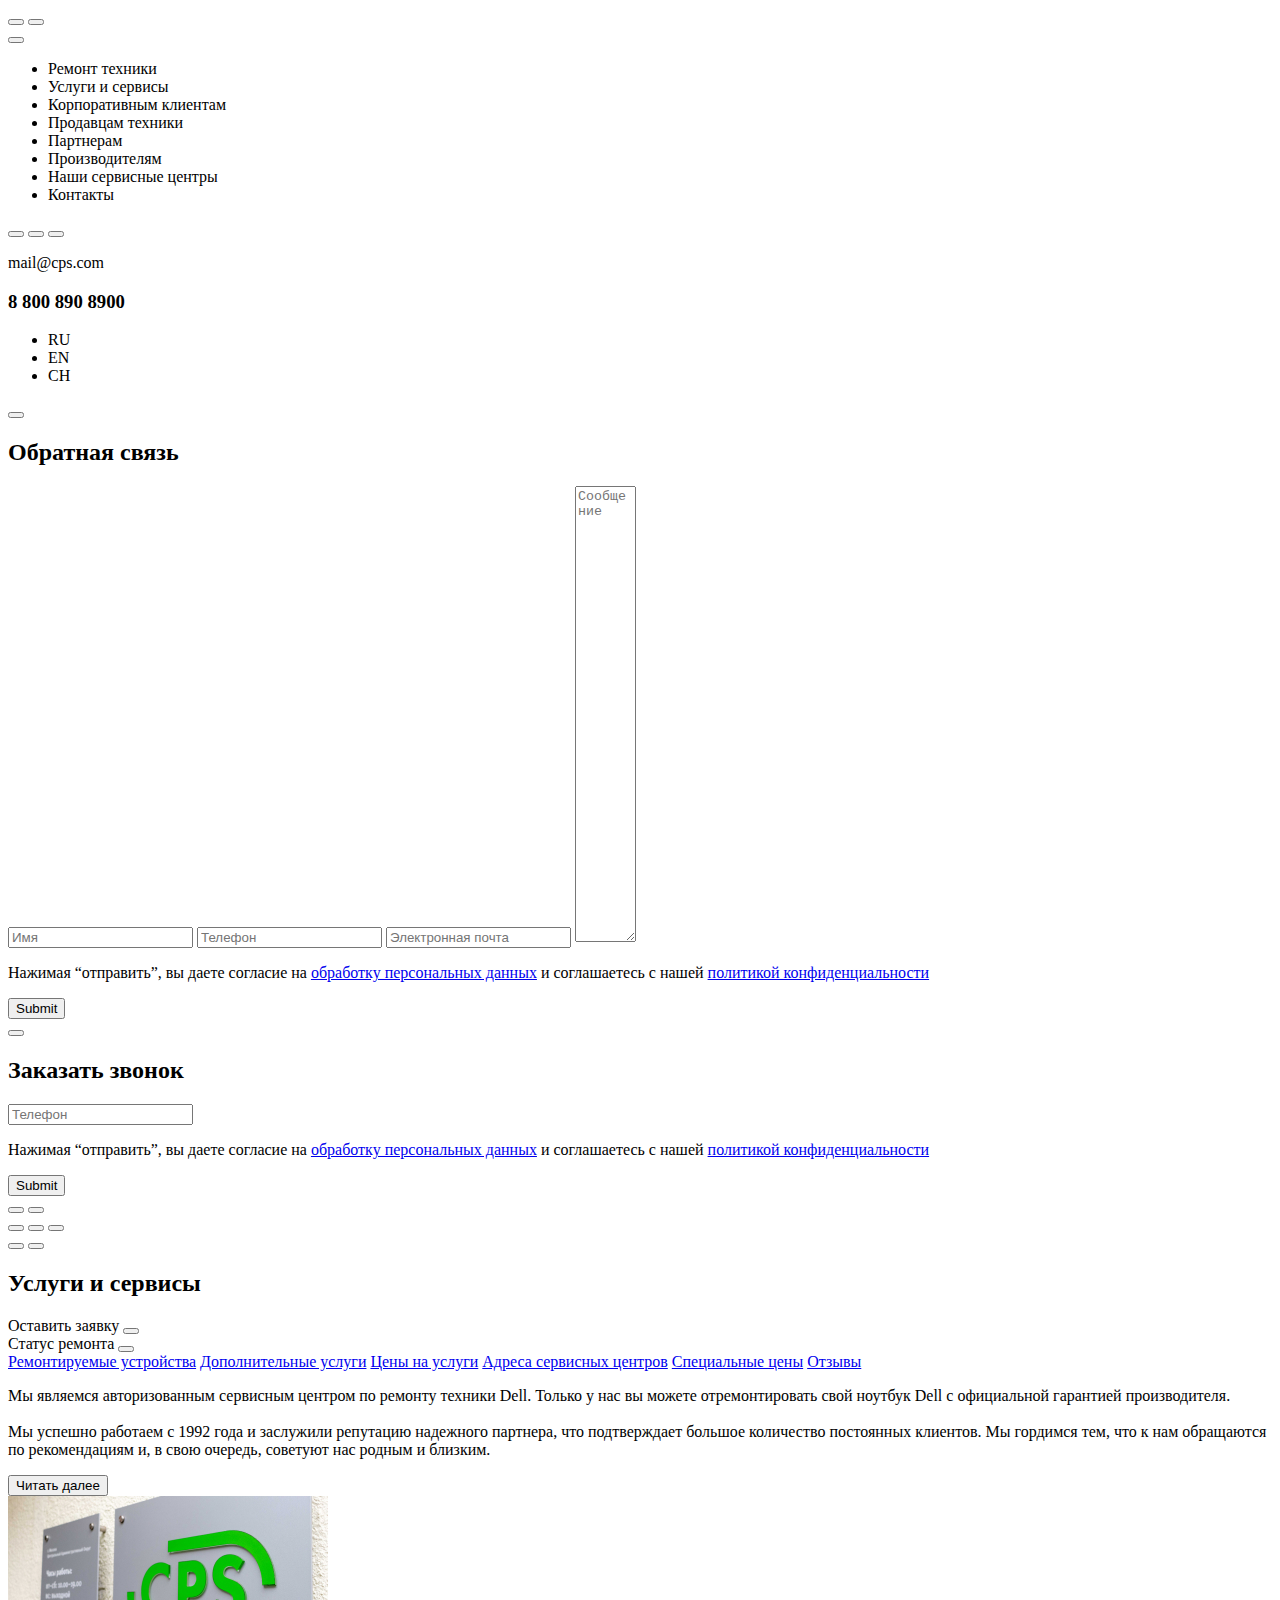
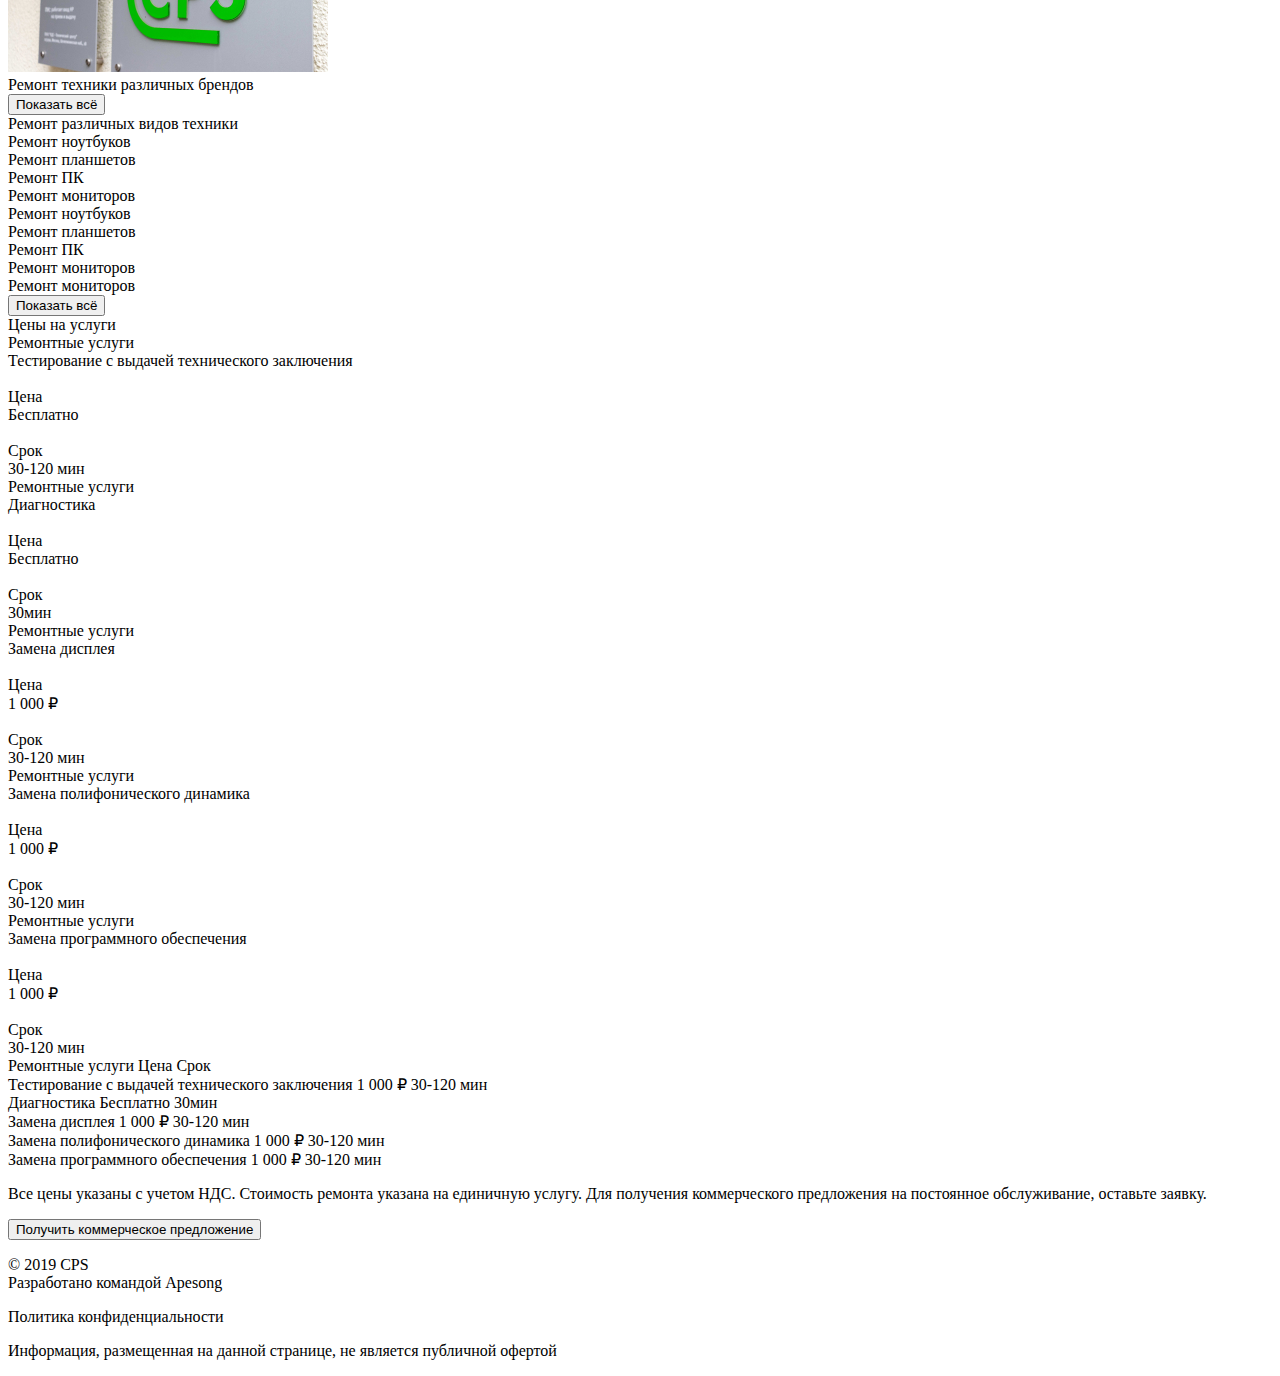
==== src/index.html @ 76c88a40 "add finally maket" ====
<!DOCTYPE html>
<html lang="ru">

<head>
    <meta charset="UTF-8">
    <meta name="viewport"
        content="width=device-width, user-scalable=no, initial-scale=1.0, maximum-scale=1.0, minimum-scale=1.0">
    <meta http-equiv="X-UA-Compatible" content="ie=edge">
    <title>CPS</title>
</head>

<body>
    <div class="wrapper">

        <section class="extra">
            <aside class="widget" id="sidebar">
                <header class="header">
                    <div class="header__left">
                        <button class="icons header__icons header__icons-close"></button>
                        <button class="header__logo"></button>
                    </div>
                    <div class="header__right"> <button class="icons header__icons header__icons-search"></button>
                    </div>
                </header>
                <div class="main">
                    <ul class="main__list">
                        <li class="main__list-active">Ремонт техники</li>
                        <li>Услуги и сервисы</li>
                        <li>Корпоративным клиентам</li>
                        <li>Продавцам техники</li>
                        <li>Партнерам</li>
                        <li>Производителям</li>
                        <li>Наши сервисные центры</li>
                        <li>Контакты</li>
                    </ul>
                </div>
                <footer class="footer-widjet">
                    <div class="footer-widjet__buttons">
                        <button class="icons footer-widjet__icons footer-widjet__icons-call modal-call"></button>
                        <button class="icons footer-widjet__icons footer-widjet__icons-chat modal-chat"></button>
                        <button class="icons footer-widjet__icons footer-widjet__icons-profile"></button>
                    </div>
                    <p class="footer-widjet__mail">mail@cps.com</p>
                    <h3 class="footer-widjet__telephone">8 800 890 8900</h3>
                    <ul class="footer-widjet__lang">
                        <li class="footer-widjet__list footer-widjet__list-active">
                            RU
                        </li>
                        <li class="footer-widjet__list">
                            EN
                        </li>
                        <li class="footer-widjet__list">
                            CH
                        </li>
                    </ul>
                </footer>
            </aside>
        </section>
        <section class="modal-extra">
            <aside class="modal">
                <div class="modal__header">
                    <button class="modal__button"></button>
                    <h2 class="modal__title">Обратная связь</h2>
                </div>
                <form class="modal-feedback" action="/" method="post">
                    <label>
                        <input class="input modal-feedback__input" type="text" name="name" placeholder="Имя" required />
                    </label>
                    <label>
                        <input class="input modal-feedback__input" type="tel" name="telephone" placeholder="Телефон"
                            required />
                    </label>
                    <label>
                        <input class="input modal-feedback__input" type="email" name="email"
                            placeholder="Электронная почта" />
                    </label>
                    <label>
                        <textarea class="input modal-feedback__input" name="message" id="message"
                            placeholder="Сообщение" cols="5" rows="30"></textarea>
                    </label>
                    <p class="modal-feedback__text">
                        Нажимая “отправить”, вы даете согласие на
                        <a class="modal-feedback__link" href="/">обработку
                            персональных данных</a>
                        и соглашаетесь с нашей
                        <a class="modal-feedback__link" href="/">
                            политикой конфиденциальности</a>
                    </p>
                    <input class="btn modal-feedback__btn" type="submit" />
                </form>
            </aside>
        </section>
        <section class="modal-extra-call">
            <aside class="modal">
                <div class="modal__header">
                    <button class="modal__button modal__button-call"></button>
                    <h2 class="modal__title modal-extra-call__title">Заказать звонок</h2>
                </div>
                <form class="modal-feedback" action="/" method="post">

                    <label>
                        <input class="input modal-feedback__input" type="tel" name="telephone" placeholder="Телефон"
                            required />
                    </label>
                    <p class="modal-feedback__text">
                        Нажимая “отправить”, вы даете согласие на
                        <a class="modal-feedback__link" href="/">обработку
                            персональных данных</a>
                        и соглашаетесь с нашей
                        <a class="modal-feedback__link" href="/">
                            политикой конфиденциальности</a>
                    </p>
                    <input class="btn modal-feedback__btn" type="submit" />
                </form>
            </aside>
        </section>
        <header class="menu">
            <div class="menu__left">
                <button class="menu__icons menu__icons-burger">
                </button>
                <button class="menu__logo">
                </button>
            </div>
            <div class="menu__center">
                <button class="menu__icons menu__icons-call modal-call"></button>
                <button class="menu__icons menu__icons-chat modal-chat"></button>
                <button class="menu__icons menu__icons-profile"></button>
            </div>
            <div class="menu__right">
                <button class="menu__icons menu__icons-repair"></button>
                <button class=" menu__icons menu__icons-status"></button>
            </div>
        </header>
        <section class="for-widjet">
            <main>
                <section class="intro">
                    <div class="intro__top">
                        <h2 class="intro__title">Услуги и сервисы</h2>
                        <div class="intro__icons">
                            <div class="intro__button">
                                <span>Оставить заявку</span>
                                <button class="menu__icons menu__icons-repair"></button>
                            </div>
                            <div class="intro__button">
                                <span>Статус ремонта</span>
                                <button class=" menu__icons menu__icons-status"></button>
                            </div>
                        </div>
                    </div>
                    <nav class="intro__nav nav">
                        <a href="#" class="nav__link ">Ремонтируемые устройства</a>
                        <a href="#" class="nav__link">Дополнительные услуги</a>
                        <a href="#" class="nav__link">Цены на услуги</a>
                        <a href="#" class="nav__link">Адреса сервисных центров</a>
                        <a href="#" class="nav__link">Специальные цены</a>
                        <a href="#" class="nav__link">Отзывы</a>
                    </nav>
                    <div class="intro__info">
                        <div class="intro__info-first">
                            <p class="intro__text">
                                Мы являемся авторизованным сервисным центром по ремонту техники Dell. Только у нас вы
                                можете
                                отремонтировать свой ноутбук Dell с официальной гарантией производителя.
                                <br> <br>
                                Мы успешно работаем с 1992 года и заслужили репутацию надежного партнера, что
                                подтверждает
                                большое количество постоянных клиентов. Мы гордимся тем, что к нам обращаются по
                                рекомендациям и, в свою очередь, советуют нас родным и близким.
                            </p>
                            <p class="more-text"></p>
                            <button class="intro__more">Читать далее</button>
                        </div>
                        <img src="./img/pic.jpg " alt="CPS-image" class="intro__image">
                    </div>
                </section>
                <section class="brand-swiper">
                    <div class=" brand-swiper__title ">
                        Ремонт техники различных брендов
                    </div>
                    <div class=" swiper" data-name="brand-swiper">
                        <div class="swiper-wrapper ">
                            <div class="swiper-slide ">
                                <div class="brand-swiper__item" data-name="lenovo"></div>
                            </div>
                            <div class="swiper-slide">
                                <div class="brand-swiper__item" data-name="samsung"></div>
                            </div>
                            <div class="swiper-slide">
                                <div class="brand-swiper__item " data-name="apple"></div>
                            </div>
                            <div class="swiper-slide">
                                <div class="brand-swiper__item" data-name="viewsonic"></div>
                            </div>
                            <div class="swiper-slide">
                                <div class="brand-swiper__item" data-name="bosch"></div>
                            </div>
                            <div class="swiper-slide">
                                <div class="brand-swiper__item" data-name="hp"></div>
                            </div>
                            <div class="swiper-slide">
                                <div class="brand-swiper__item " data-name="acer"></div>
                            </div>
                            <div class="swiper-slide">
                                <div class="brand-swiper__item " data-name="sony"></div>
                            </div>
                            <div class="swiper-slide">
                                <div class="brand-swiper__item" data-name="lenovo"></div>
                            </div>
                            <div class="swiper-slide">
                                <div class="brand-swiper__item" data-name="samsung"></div>
                            </div>
                            <div class="swiper-slide">
                                <div class="brand-swiper__item " data-name="apple"></div>
                            </div>
                        </div>
                        <div class="swiper-pagination"></div>
                    </div>

                    <button id="brand-swiper" class=" brand-swiper__button swiper-button">Показать
                        всё</button>
                </section>
                <section class="types-swiper">
                    <div class="types-swiper__title ">Ремонт различных видов техники</div>
                    <div class="swiper" data-name="types-swiper">
                        <div class="swiper-wrapper ">
                            <div class="swiper-slide ">
                                <div class="types-swiper__item">Ремонт ноутбуков </div>
                            </div>
                            <div class="swiper-slide ">
                                <div class="types-swiper__item">Ремонт планшетов </div>
                            </div>
                            <div class="swiper-slide ">
                                <div class="types-swiper__item">Ремонт ПК </div>
                            </div>
                            <div class="swiper-slide ">
                                <div class="types-swiper__item">Ремонт мониторов </div>
                            </div>
                            <div class="swiper-slide ">
                                <div class="types-swiper__item">Ремонт ноутбуков </div>
                            </div>
                            <div class="swiper-slide ">
                                <div class="types-swiper__item">Ремонт планшетов </div>
                            </div>
                            <div class="swiper-slide ">
                                <div class="types-swiper__item">Ремонт ПК </div>
                            </div>
                            <div class="swiper-slide ">
                                <div class="types-swiper__item">Ремонт мониторов </div>
                            </div>
                            <div class="swiper-slide ">
                                <div class="types-swiper__item">Ремонт мониторов </div>
                            </div>
                        </div>
                        <div class="swiper-pagination"></div>
                    </div>
                    <button id="types-swiper" class=" types-swiper__button swiper-button ">Показать
                        всё</button>
                </section>
                <section class="price-swiper">
                    <div class="price-swiper__title ">Цены на услуги</div>
                    <div class="swiper">
                        <div class="swiper-wrapper ">
                            <div class="swiper-slide ">
                                <div class="price-swiper__item">Ремонтные услуги <br>
                                    <span class="price__text"> Тестирование с выдачей технического
                                        заключения</span><br><br>
                                    Цена<br>
                                    <span class="price__text">Бесплатно </span><br><br>
                                    Срок<br>
                                    <span class="price__text"> 30-120 мин</span>
                                </div>
                            </div>
                            <div class="swiper-slide ">
                                <div class="price-swiper__item">Ремонтные услуги <br>
                                    <span class="price__text"> Диагностика</span><br><br>
                                    Цена<br>
                                    <span class="price__text">Бесплатно </span><br><br>
                                    Срок<br>
                                    <span class="price__text"> 30мин</span>
                                </div>
                            </div>
                            <div class="swiper-slide ">
                                <div class="price-swiper__item">Ремонтные услуги <br>
                                    <span class="price__text"> Замена дисплея</span><br><br>
                                    Цена<br>
                                    <span class="price__text">1 000 ₽ </span><br><br>
                                    Срок<br>
                                    <span class="price__text"> 30-120 мин</span>
                                </div>
                            </div>
                            <div class="swiper-slide ">
                                <div class="price-swiper__item">Ремонтные услуги <br>
                                    <span class="price__text">Замена полифонического динамика</span><br><br>
                                    Цена<br>
                                    <span class="price__text">1 000 ₽</span><br><br>
                                    Срок<br>
                                    <span class="price__text"> 30-120 мин</span>
                                </div>
                            </div>
                            <div class="swiper-slide ">
                                <div class="price-swiper__item">Ремонтные услуги <br>
                                    <span class="price__text"> Замена программного обеспечения</span><br><br>
                                    Цена<br>
                                    <span class="price__text">1 000 ₽ </span><br><br>
                                    Срок<br>
                                    <span class="price__text"> 30-120 мин</span>
                                </div>
                            </div>
                        </div>
                        <div class="swiper-pagination"></div>
                    </div>
                    <div class="price">
                        <div class="price__item ">
                            <span class="price__text"> Ремонтные услуги</span>
                            <span class="price__text">Цена</span>
                            <span class="price__text"> Срок</span>
                        </div>
                        <div class="price__item">
                            <span class="price__text"> Тестирование с выдачей технического заключения</span>
                            <span class="price__text">1 000 ₽ </span>
                            <span class="price__text"> 30-120 мин</span>
                        </div>
                        <div class="price__item">
                            <span class="price__text"> Диагностика</span>
                            <span class="price__text">Бесплатно </span>
                            <span class="price__text"> 30мин</span>
                        </div>
                        <div class="price__item">
                            <span class="price__text"> Замена дисплея</span>
                            <span class="price__text">1 000 ₽ </span>
                            <span class="price__text"> 30-120 мин</span>
                        </div>
                        <div class="price__item">
                            <span class="price__text">Замена полифонического динамика</span>
                            <span class="price__text">1 000 ₽</span>
                            <span class="price__text"> 30-120 мин</span>
                        </div>
                        <div class="price__item">
                            <span class="price__text"> Замена программного обеспечения</span>
                            <span class="price__text">1 000 ₽ </span>
                            <span class="price__text"> 30-120 мин</span>
                        </div>
                    </div>
                    <p class="price-swiper__text">Все цены указаны с учетом НДС.
                        Стоимость ремонта указана на единичную услугу.
                        Для получения коммерческого предложения на постоянное
                        обслуживание, оставьте заявку.</p>
                    <button class="price-swiper__button">Получить коммерческое предложение</button>
                </section>
            </main>
            <footer class="footer">
                <p class="footer__text footer__text-first ">© 2019 CPS <br>
                    Разработано командой Apesong
                </p>
                <p class="footer__text footer__text-second ">Политика конфиденциальности</p>
                <p class="footer__text footer__text-third ">Информация, размещенная на данной
                    странице, не является публичной офертой</p>

            </footer>
        </section>
    </div>
</body>

</html>
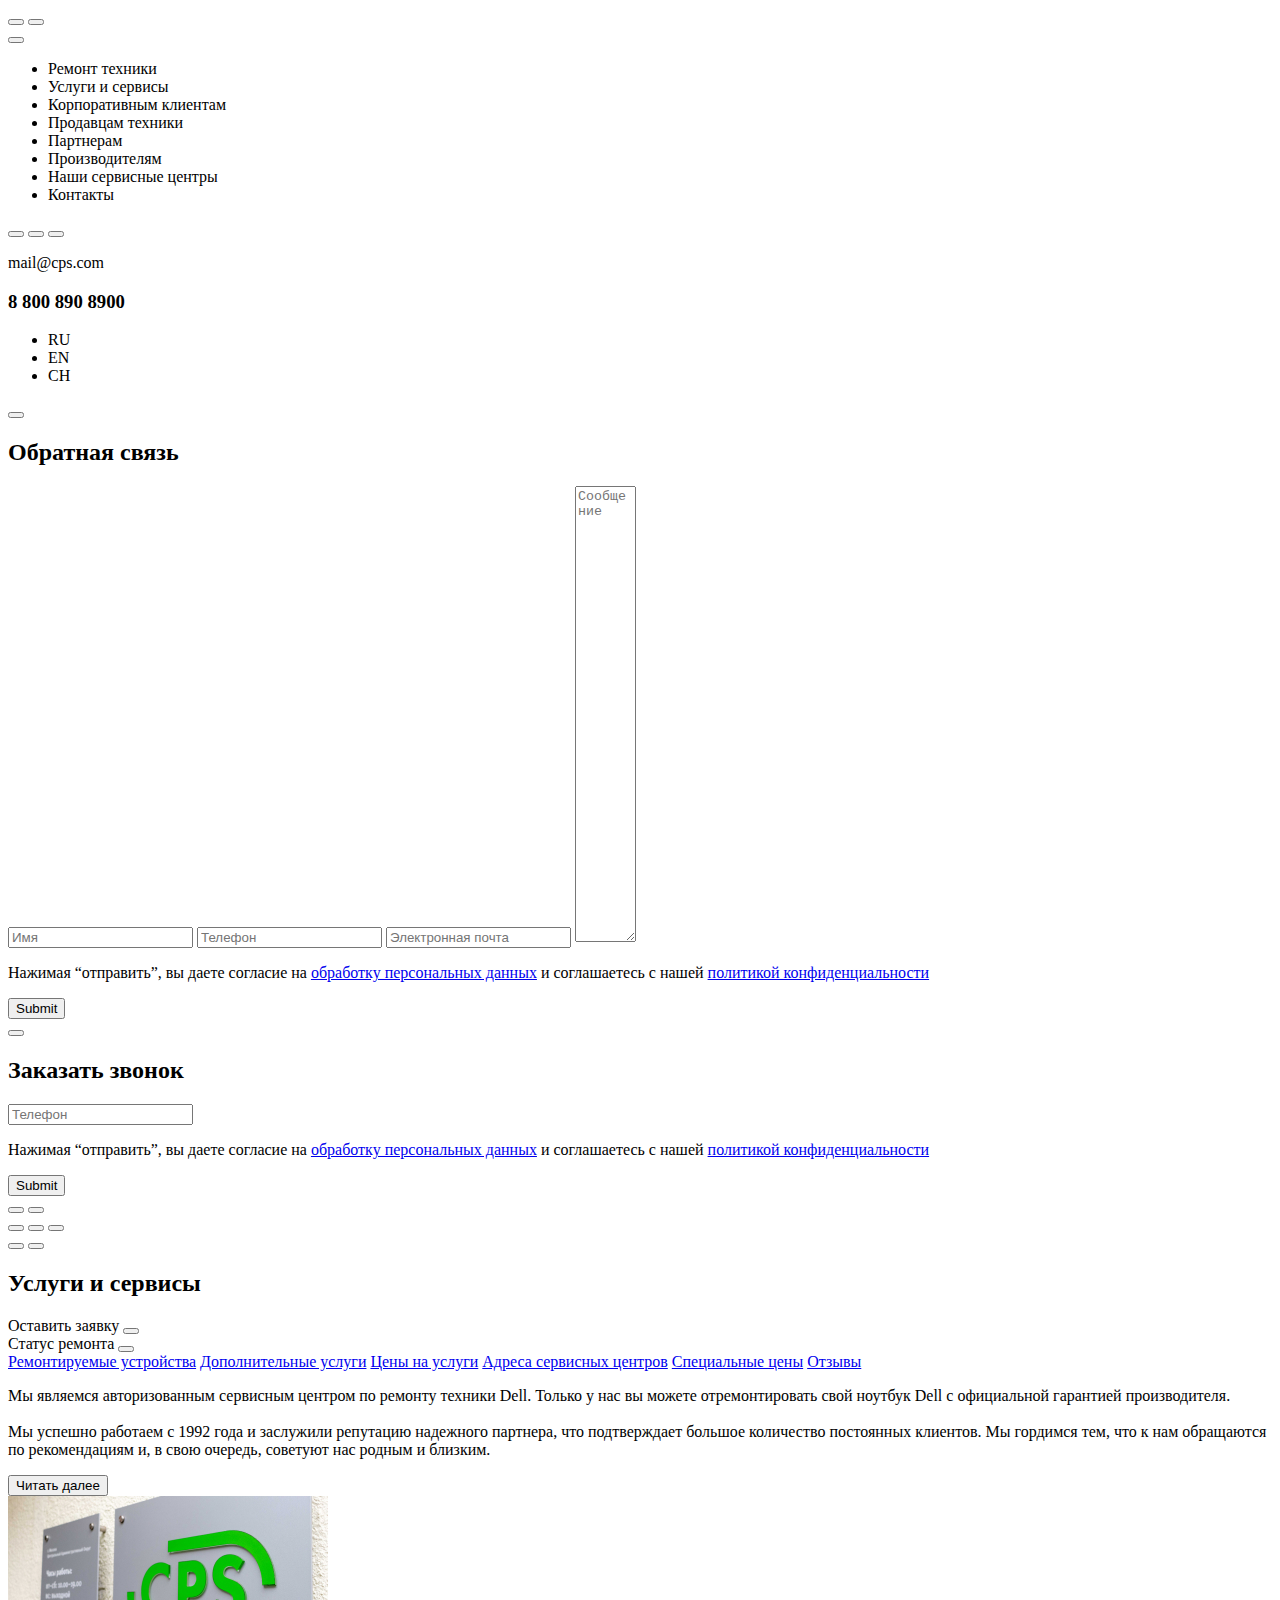
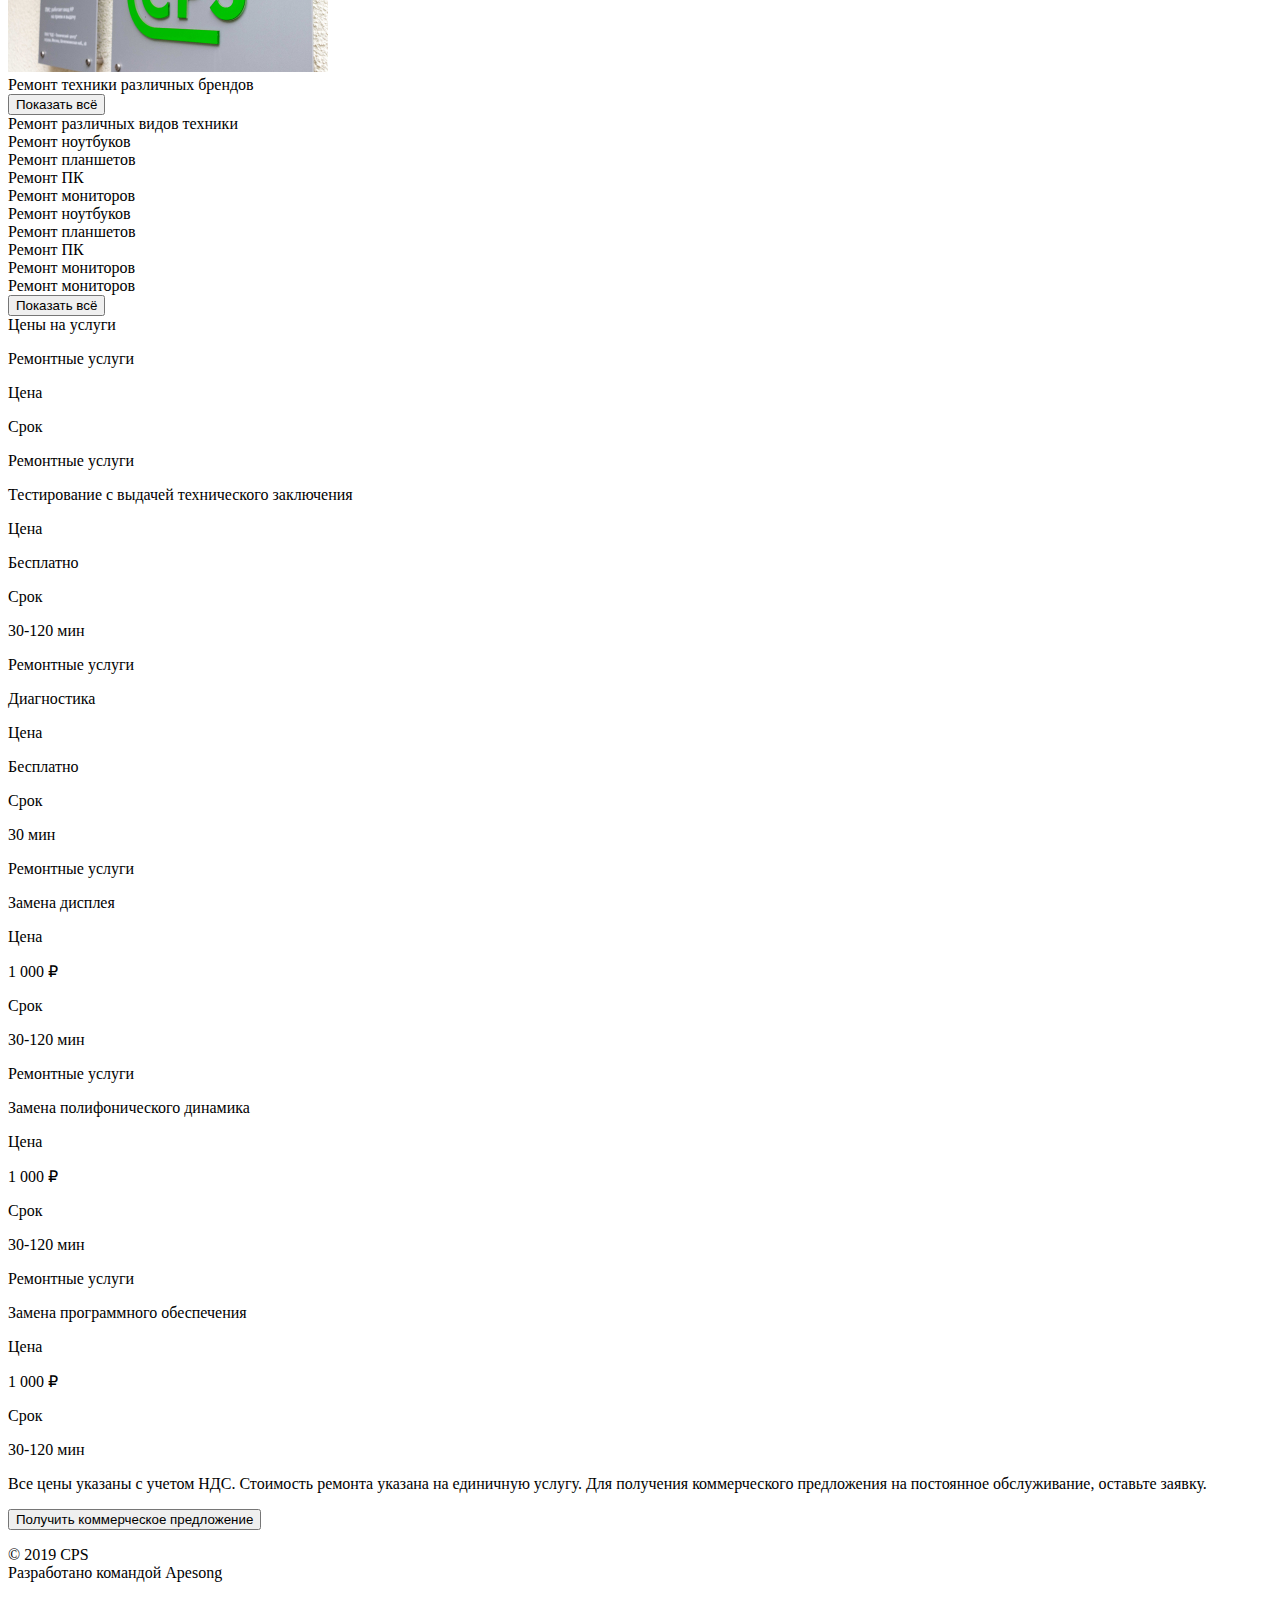
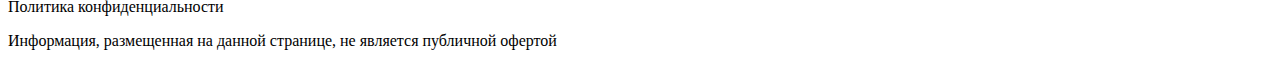
==== commit b4850524: "fix maket" ====
--- a/src/index.html
+++ b/src/index.html
@@ -64,11 +64,12 @@
                 </div>
                 <form class="modal-feedback" action="/" method="post">
                     <label>
-                        <input class="input modal-feedback__input" type="text" name="name" placeholder="Имя" required />
+                        <input class="input modal-feedback__input" type="text" name="name" pattern="(?!Имя$).*"
+                            placeholder="Имя" required />
                     </label>
                     <label>
                         <input class="input modal-feedback__input" type="tel" name="telephone" placeholder="Телефон"
-                            required />
+                            pattern="\+?[0-9\s\-\(\)]+" required />
                     </label>
                     <label>
                         <input class="input modal-feedback__input" type="email" name="email"
@@ -80,13 +81,13 @@
                     </label>
                     <p class="modal-feedback__text">
                         Нажимая “отправить”, вы даете согласие на
-                        <a class="modal-feedback__link" href="/">обработку
+                        <a class="modal-feedback__link" href="#">обработку
                             персональных данных</a>
                         и соглашаетесь с нашей
-                        <a class="modal-feedback__link" href="/">
+                        <a class="modal-feedback__link" href="#">
                             политикой конфиденциальности</a>
                     </p>
-                    <input class="btn modal-feedback__btn" type="submit" />
+                    <input class=" modal-feedback__btn prevent-btn" type="submit" />
                 </form>
             </aside>
         </section>
@@ -100,17 +101,17 @@
 
                     <label>
                         <input class="input modal-feedback__input" type="tel" name="telephone" placeholder="Телефон"
-                            required />
+                            pattern="\+?[0-9\s\-\(\)]+" required />
                     </label>
                     <p class="modal-feedback__text">
                         Нажимая “отправить”, вы даете согласие на
-                        <a class="modal-feedback__link" href="/">обработку
+                        <a class="modal-feedback__link" href="#">обработку
                             персональных данных</a>
                         и соглашаетесь с нашей
-                        <a class="modal-feedback__link" href="/">
+                        <a class="modal-feedback__link" href="#">
                             политикой конфиденциальности</a>
                     </p>
-                    <input class="btn modal-feedback__btn" type="submit" />
+                    <input class=" modal-feedback__btn prevent-btn" type="submit" />
                 </form>
             </aside>
         </section>
@@ -177,51 +178,50 @@
                     <div class=" brand-swiper__title ">
                         Ремонт техники различных брендов
                     </div>
-                    <div class=" swiper" data-name="brand-swiper">
+                    <div class=" swiper swiper-brand">
                         <div class="swiper-wrapper ">
                             <div class="swiper-slide ">
-                                <div class="brand-swiper__item" data-name="lenovo"></div>
-                            </div>
-                            <div class="swiper-slide">
-                                <div class="brand-swiper__item" data-name="samsung"></div>
-                            </div>
-                            <div class="swiper-slide">
-                                <div class="brand-swiper__item " data-name="apple"></div>
-                            </div>
-                            <div class="swiper-slide">
-                                <div class="brand-swiper__item" data-name="viewsonic"></div>
-                            </div>
-                            <div class="swiper-slide">
-                                <div class="brand-swiper__item" data-name="bosch"></div>
-                            </div>
-                            <div class="swiper-slide">
-                                <div class="brand-swiper__item" data-name="hp"></div>
-                            </div>
-                            <div class="swiper-slide">
-                                <div class="brand-swiper__item " data-name="acer"></div>
-                            </div>
-                            <div class="swiper-slide">
-                                <div class="brand-swiper__item " data-name="sony"></div>
-                            </div>
-                            <div class="swiper-slide">
-                                <div class="brand-swiper__item" data-name="lenovo"></div>
-                            </div>
-                            <div class="swiper-slide">
-                                <div class="brand-swiper__item" data-name="samsung"></div>
-                            </div>
-                            <div class="swiper-slide">
-                                <div class="brand-swiper__item " data-name="apple"></div>
+                                <div class="brand-swiper__item brand-swiper__item-lenovo"></div>
+                            </div>
+                            <div class="swiper-slide">
+                                <div class="brand-swiper__item brand-swiper__item-samsung"></div>
+                            </div>
+                            <div class="swiper-slide">
+                                <div class="brand-swiper__item brand-swiper__item-apple"></div>
+                            </div>
+                            <div class="swiper-slide">
+                                <div class="brand-swiper__item brand-swiper__item-viewsonic"></div>
+                            </div>
+                            <div class="swiper-slide">
+                                <div class="brand-swiper__item brand-swiper__item-bosch"></div>
+                            </div>
+                            <div class="swiper-slide">
+                                <div class="brand-swiper__item brand-swiper__item-hp"></div>
+                            </div>
+                            <div class="swiper-slide">
+                                <div class="brand-swiper__item brand-swiper__item-acer "></div>
+                            </div>
+                            <div class="swiper-slide">
+                                <div class="brand-swiper__item  brand-swiper__item-sony"></div>
+                            </div>
+                            <div class="swiper-slide">
+                                <div class="brand-swiper__item brand-swiper__item-lenovo"></div>
+                            </div>
+                            <div class="swiper-slide">
+                                <div class="brand-swiper__item brand-swiper__item-samsung"></div>
+                            </div>
+                            <div class="swiper-slide">
+                                <div class="brand-swiper__item brand-swiper__item-apple"></div>
                             </div>
                         </div>
                         <div class="swiper-pagination"></div>
                     </div>
-
-                    <button id="brand-swiper" class=" brand-swiper__button swiper-button">Показать
+                    <button class=" brand-swiper__button swiper-button">Показать
                         всё</button>
                 </section>
                 <section class="types-swiper">
                     <div class="types-swiper__title ">Ремонт различных видов техники</div>
-                    <div class="swiper" data-name="types-swiper">
+                    <div class="swiper swiper-technic">
                         <div class="swiper-wrapper ">
                             <div class="swiper-slide ">
                                 <div class="types-swiper__item">Ремонт ноутбуков </div>
@@ -253,93 +253,85 @@
                         </div>
                         <div class="swiper-pagination"></div>
                     </div>
-                    <button id="types-swiper" class=" types-swiper__button swiper-button ">Показать
+                    <button class=" types-swiper__button swiper-button ">Показать
                         всё</button>
                 </section>
                 <section class="price-swiper">
                     <div class="price-swiper__title ">Цены на услуги</div>
-                    <div class="swiper">
+                    <div class="swiper swiper-technic">
                         <div class="swiper-wrapper ">
-                            <div class="swiper-slide ">
-                                <div class="price-swiper__item">Ремонтные услуги <br>
-                                    <span class="price__text"> Тестирование с выдачей технического
-                                        заключения</span><br><br>
-                                    Цена<br>
-                                    <span class="price__text">Бесплатно </span><br><br>
-                                    Срок<br>
-                                    <span class="price__text"> 30-120 мин</span>
-                                </div>
-                            </div>
-                            <div class="swiper-slide ">
-                                <div class="price-swiper__item">Ремонтные услуги <br>
-                                    <span class="price__text"> Диагностика</span><br><br>
-                                    Цена<br>
-                                    <span class="price__text">Бесплатно </span><br><br>
-                                    Срок<br>
-                                    <span class="price__text"> 30мин</span>
-                                </div>
-                            </div>
-                            <div class="swiper-slide ">
-                                <div class="price-swiper__item">Ремонтные услуги <br>
-                                    <span class="price__text"> Замена дисплея</span><br><br>
-                                    Цена<br>
-                                    <span class="price__text">1 000 ₽ </span><br><br>
-                                    Срок<br>
-                                    <span class="price__text"> 30-120 мин</span>
-                                </div>
-                            </div>
-                            <div class="swiper-slide ">
-                                <div class="price-swiper__item">Ремонтные услуги <br>
-                                    <span class="price__text">Замена полифонического динамика</span><br><br>
-                                    Цена<br>
-                                    <span class="price__text">1 000 ₽</span><br><br>
-                                    Срок<br>
-                                    <span class="price__text"> 30-120 мин</span>
-                                </div>
-                            </div>
-                            <div class="swiper-slide ">
-                                <div class="price-swiper__item">Ремонтные услуги <br>
-                                    <span class="price__text"> Замена программного обеспечения</span><br><br>
-                                    Цена<br>
-                                    <span class="price__text">1 000 ₽ </span><br><br>
-                                    Срок<br>
-                                    <span class="price__text"> 30-120 мин</span>
-                                </div>
-                            </div>
+                            <div class="swiper-slide  price-list price-list-header">
+                                <div class="price-list__item-wrapper">
+                                    <p class="price-list__service-text">Ремонтные услуги</p>
+
+                                    <p class="price-list__service-text">Цена</p>
+                                    <p class="price-list__service-text">Срок</p>
+                                </div>
+                            </div>
+                            <div class="swiper-slide  price-list">
+                                <div class="price-list__item-wrapper">
+                                    <p class="price-list__mobile-text">Ремонтные услуги</p>
+                                    <p class="price-list__service-text">
+                                        Тестирование с выдачей технического заключения
+                                    </p>
+                                    <p class="price-list__mobile-text">Цена</p>
+                                    <p class="price-list__service-text">Бесплатно</p>
+                                    <p class="price-list__mobile-text">Срок</p>
+                                    <p class="price-list__service-text">30-120 мин</p>
+                                </div>
+                            </div>
+                            <div class="swiper-slide  price-list">
+                                <div class="price-list__item-wrapper">
+                                    <p class="price-list__mobile-text">Ремонтные услуги</p>
+                                    <p class="price-list__service-text">
+                                        Диагностика
+                                    </p>
+                                    <p class="price-list__mobile-text">Цена</p>
+                                    <p class="price-list__service-text">Бесплатно</p>
+                                    <p class="price-list__mobile-text">Срок</p>
+                                    <p class="price-list__service-text">30 мин</p>
+                                </div>
+                            </div>
+                            <div class="swiper-slide  price-list">
+                                <div class="price-list__item-wrapper">
+                                    <p class="price-list__mobile-text">Ремонтные услуги</p>
+                                    <p class="price-list__service-text">
+                                        Замена дисплея
+                                    </p>
+                                    <p class="price-list__mobile-text">Цена</p>
+                                    <p class="price-list__service-text">1 000 ₽</p>
+                                    <p class="price-list__mobile-text">Срок</p>
+                                    <p class="price-list__service-text">30-120 мин</p>
+                                </div>
+                            </div>
+                            <div class="swiper-slide  price-list">
+                                <div class="price-list__item-wrapper">
+                                    <p class="price-list__mobile-text">Ремонтные услуги</p>
+                                    <p class="price-list__service-text">
+                                        Замена полифонического динамика
+                                    </p>
+                                    <p class="price-list__mobile-text">Цена</p>
+                                    <p class="price-list__service-text">1 000 ₽</p>
+                                    <p class="price-list__mobile-text">Срок</p>
+                                    <p class="price-list__service-text">30-120 мин</p>
+                                </div>
+                            </div>
+                            <div class="swiper-slide  price-list">
+                                <div class="price-list__item-wrapper">
+                                    <p class="price-list__mobile-text">Ремонтные услуги</p>
+                                    <p class="price-list__service-text">
+                                        Замена программного обеспечения
+                                    </p>
+                                    <p class="price-list__mobile-text">Цена</p>
+                                    <p class="price-list__service-text">1 000 ₽</p>
+                                    <p class="price-list__mobile-text">Срок</p>
+                                    <p class="price-list__service-text">30-120 мин</p>
+                                </div>
+                            </div>
+
+
                         </div>
                         <div class="swiper-pagination"></div>
-                    </div>
-                    <div class="price">
-                        <div class="price__item ">
-                            <span class="price__text"> Ремонтные услуги</span>
-                            <span class="price__text">Цена</span>
-                            <span class="price__text"> Срок</span>
-                        </div>
-                        <div class="price__item">
-                            <span class="price__text"> Тестирование с выдачей технического заключения</span>
-                            <span class="price__text">1 000 ₽ </span>
-                            <span class="price__text"> 30-120 мин</span>
-                        </div>
-                        <div class="price__item">
-                            <span class="price__text"> Диагностика</span>
-                            <span class="price__text">Бесплатно </span>
-                            <span class="price__text"> 30мин</span>
-                        </div>
-                        <div class="price__item">
-                            <span class="price__text"> Замена дисплея</span>
-                            <span class="price__text">1 000 ₽ </span>
-                            <span class="price__text"> 30-120 мин</span>
-                        </div>
-                        <div class="price__item">
-                            <span class="price__text">Замена полифонического динамика</span>
-                            <span class="price__text">1 000 ₽</span>
-                            <span class="price__text"> 30-120 мин</span>
-                        </div>
-                        <div class="price__item">
-                            <span class="price__text"> Замена программного обеспечения</span>
-                            <span class="price__text">1 000 ₽ </span>
-                            <span class="price__text"> 30-120 мин</span>
-                        </div>
                     </div>
                     <p class="price-swiper__text">Все цены указаны с учетом НДС.
                         Стоимость ремонта указана на единичную услугу.
